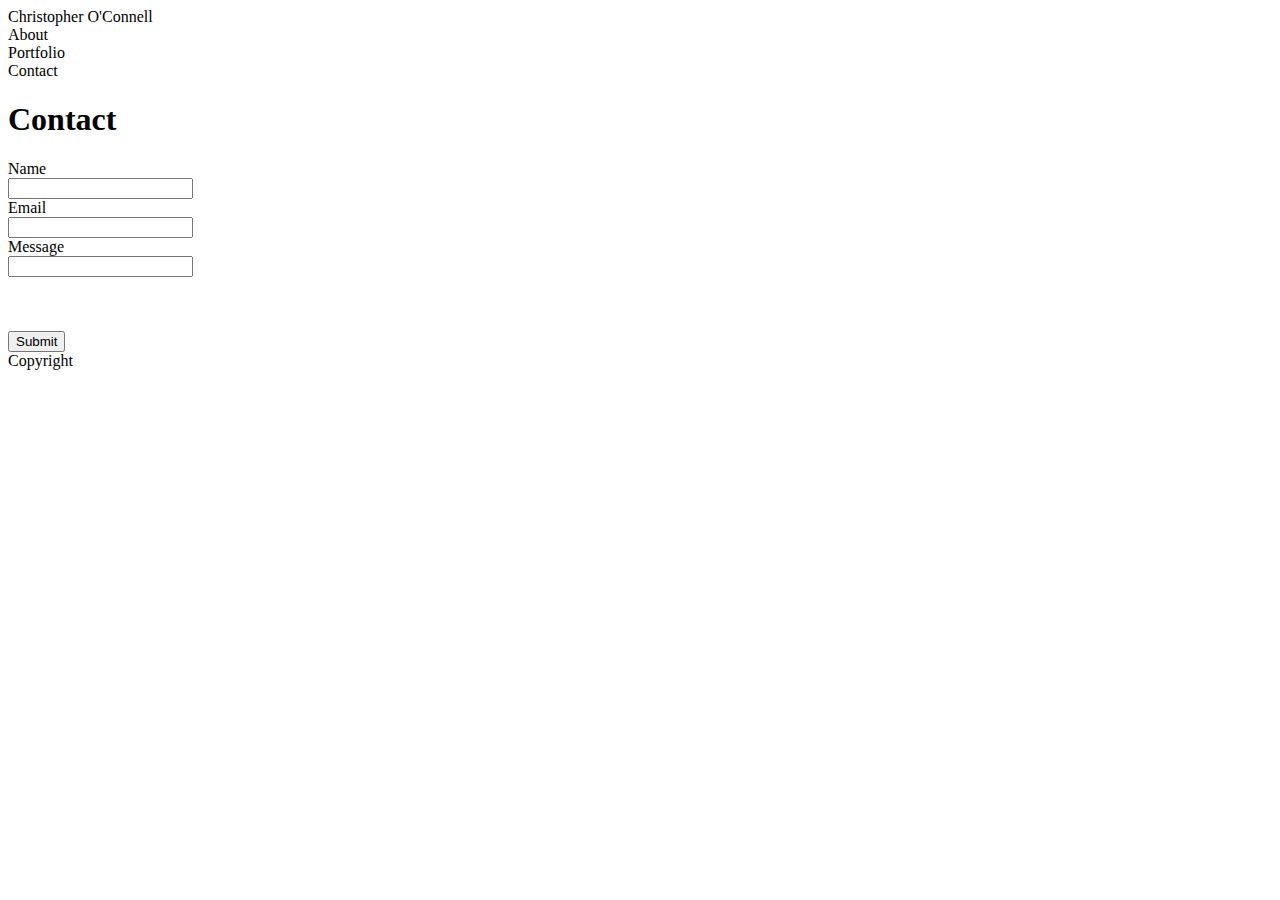
==== contact.html @ 3b0dfc38 "most recent version of portfolio assignment" ====
<!doctype html>
<html lang="en">

    <head>
        <meta charset="UTF-8">
        <title>My Portfolio</title>
        <link rel="stylesheet" type="text/css" href="../css/style.css">
    </head>

    <body>

        <header>Christopher O'Connell</header>

        <aside>
            <div>About</div>
            <div>Portfolio</div>
            <div>Contact</div>
        </aside>

        <section>

            <h1>Contact</h1>

            <form>
                
                Name <br>
                <input type="text" name="John Smith"><br>

                Email <br>
                <input type="text" name="example@gmail.com"><br>

                Message <br>
                <input type="text"><br><br><br><br>

                <input type="submit" value="Submit">

            </form>

        </section>

        <footer>
            Copyright
        </footer>

    </body>

</html>
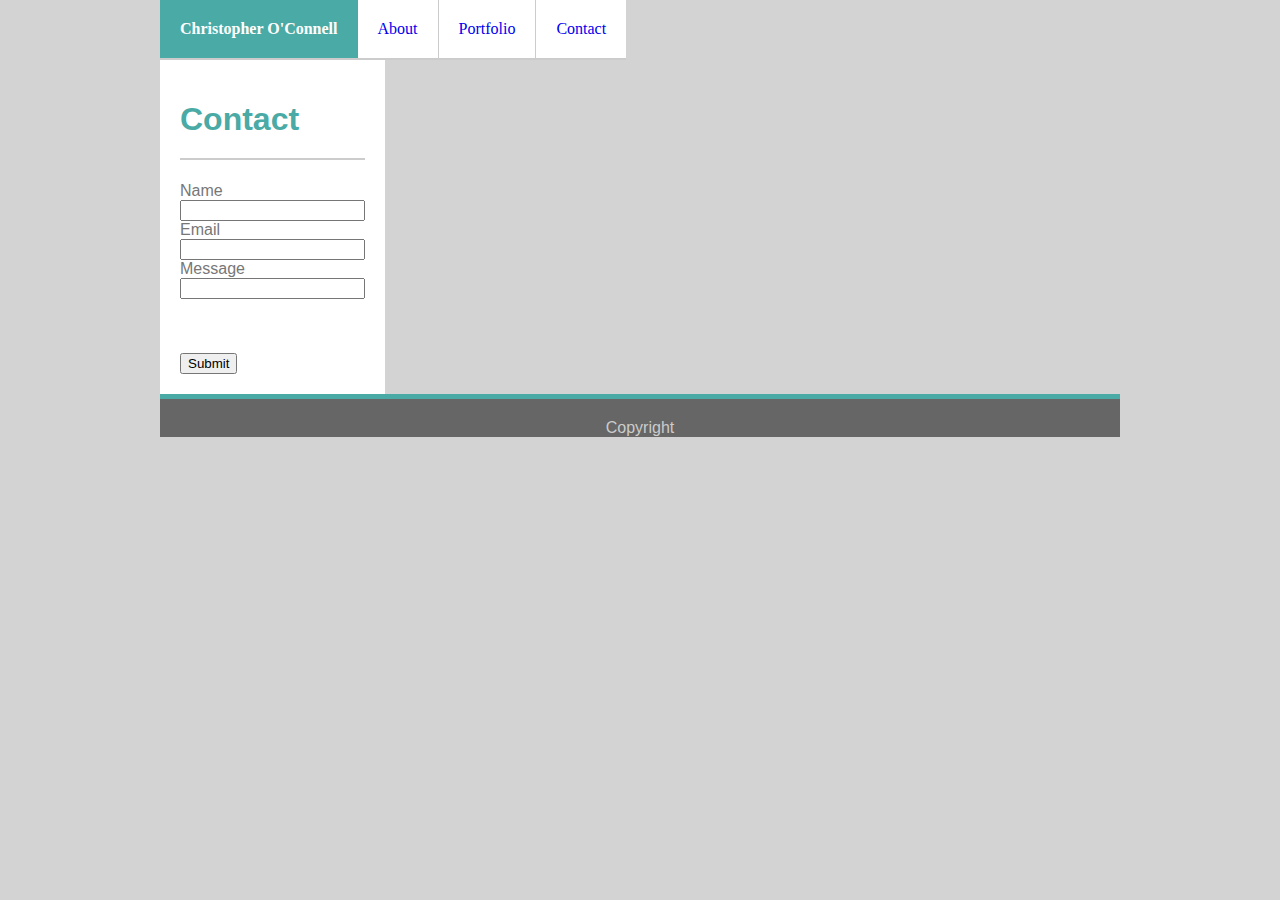
==== commit 91c4e33a: "most recent update" ====
--- a/contact.html
+++ b/contact.html
@@ -4,20 +4,24 @@
     <head>
         <meta charset="UTF-8">
         <title>My Portfolio</title>
-        <link rel="stylesheet" type="text/css" href="../css/style.css">
+        <link rel="stylesheet" type="text/css" href="assets/css/style.css">
     </head>
 
     <body>
 
-        <header>Christopher O'Connell</header>
+            <header>
+            
+                <div id="name">Christopher O'Connell</div>
+        
+                <a href="index.html"><div>About</div></a>
+                    
+                <a href="portfolio.html"><div id="middle">Portfolio</div></a>
+                    
+                <a href="contact.html"><div>Contact</div></a>
+                    
+            </header>
 
-        <aside>
-            <div>About</div>
-            <div>Portfolio</div>
-            <div>Contact</div>
-        </aside>
-
-        <section>
+        <section class="clearfix">
 
             <h1>Contact</h1>
 
--- a/assets/css/style.css
+++ b/assets/css/style.css
@@ -0,0 +1,61 @@
+body {
+    font-family: Arial, Helvetica, sans-serif;
+    color: #777;
+    background: lightgray;
+    max-width: 960px;
+    margin: 0 auto;
+}
+
+header {
+    background: #fff;
+    border-bottom: 2px solid #ccc;
+    font-family: Georgia, 'Times New Roman', Times, serif;
+    float: left;
+}
+
+#name {
+    font-weight: bold;
+    background: #4aaaa5;
+    color: white;
+}
+
+#middle {
+    border-right: 1px solid #ccc;
+    border-left: 1px solid #ccc;
+}
+
+h1 {
+    border-bottom: 2px solid #ccc;
+    padding-bottom: 20px;
+    color: #4aaaa5;
+}
+
+img {
+    padding: 5px;
+    float: left;
+}
+
+div {
+    padding: 20px;
+    float: left;
+}
+
+section {
+    padding: 20px;
+    background: #fff;
+    border: #ddd;
+}
+
+footer {
+    background: #666;
+    color: #ccc;
+    border-top: 5px solid #4aaaa5;
+    padding: 20px 0 0 0;
+    text-align: center;
+}
+
+.clearfix {
+    content: "";
+    clear: both;
+    display: table;
+}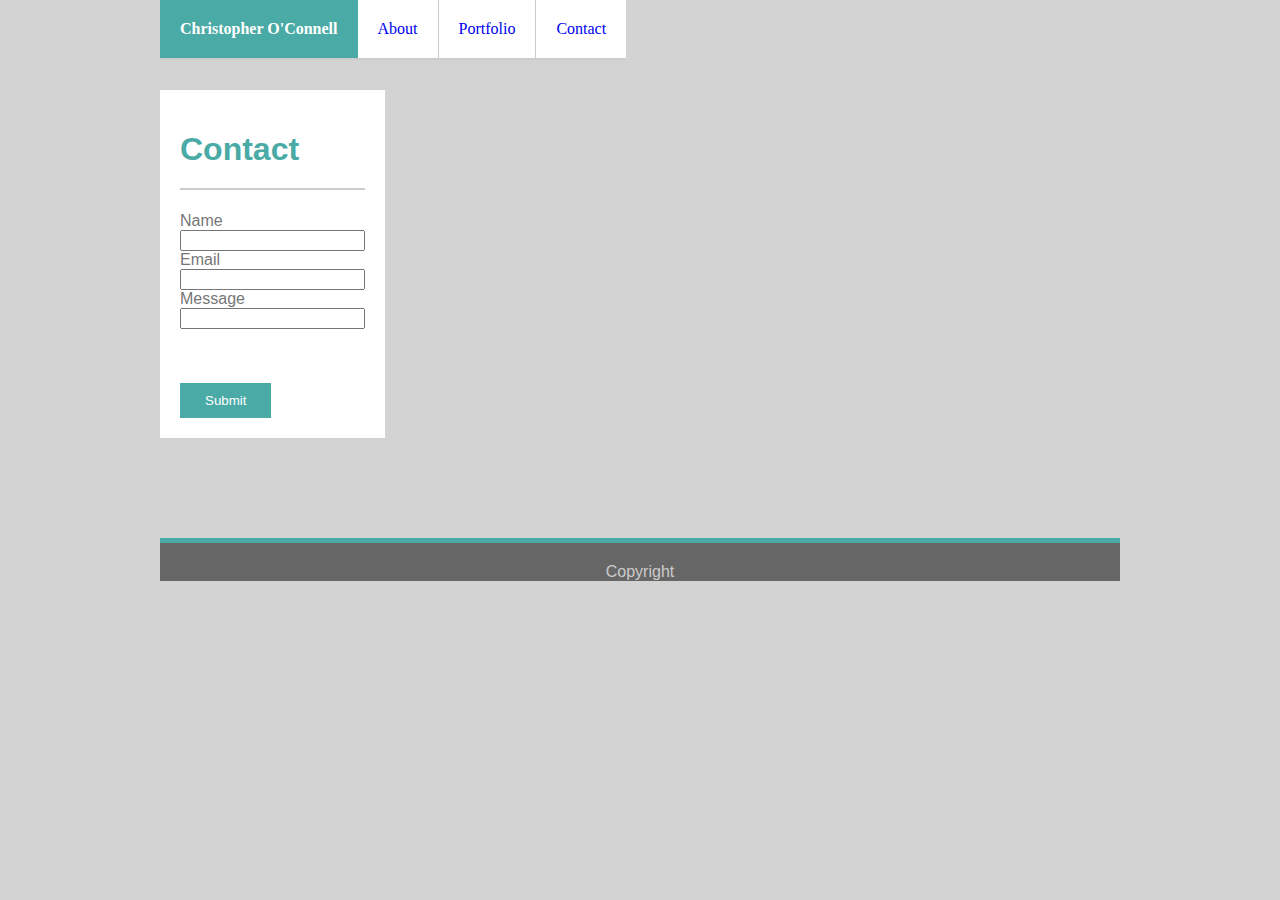
==== commit 42e946cf: "update" ====
--- a/contact.html
+++ b/contact.html
@@ -36,7 +36,7 @@
                 Message <br>
                 <input type="text"><br><br><br><br>
 
-                <input type="submit" value="Submit">
+                <input id="submit" type="submit" value="Submit">
 
             </form>
 
--- a/assets/css/style.css
+++ b/assets/css/style.css
@@ -9,6 +9,7 @@
 header {
     background: #fff;
     border-bottom: 2px solid #ccc;
+    margin-bottom: 30px;
     font-family: Georgia, 'Times New Roman', Times, serif;
     float: left;
 }
@@ -40,16 +41,30 @@
     float: left;
 }
 
+div:hover {
+    font-weight: bold;
+    color: white;
+    background: navy;
+}
+
 section {
     padding: 20px;
     background: #fff;
     border: #ddd;
 }
 
+#submit {
+    border: #4aaaa5;
+    padding: 10px 25px;
+    background: #4aaaa5;
+    color: white;
+}
+
 footer {
     background: #666;
     color: #ccc;
     border-top: 5px solid #4aaaa5;
+    margin-top: 100px;
     padding: 20px 0 0 0;
     text-align: center;
 }
